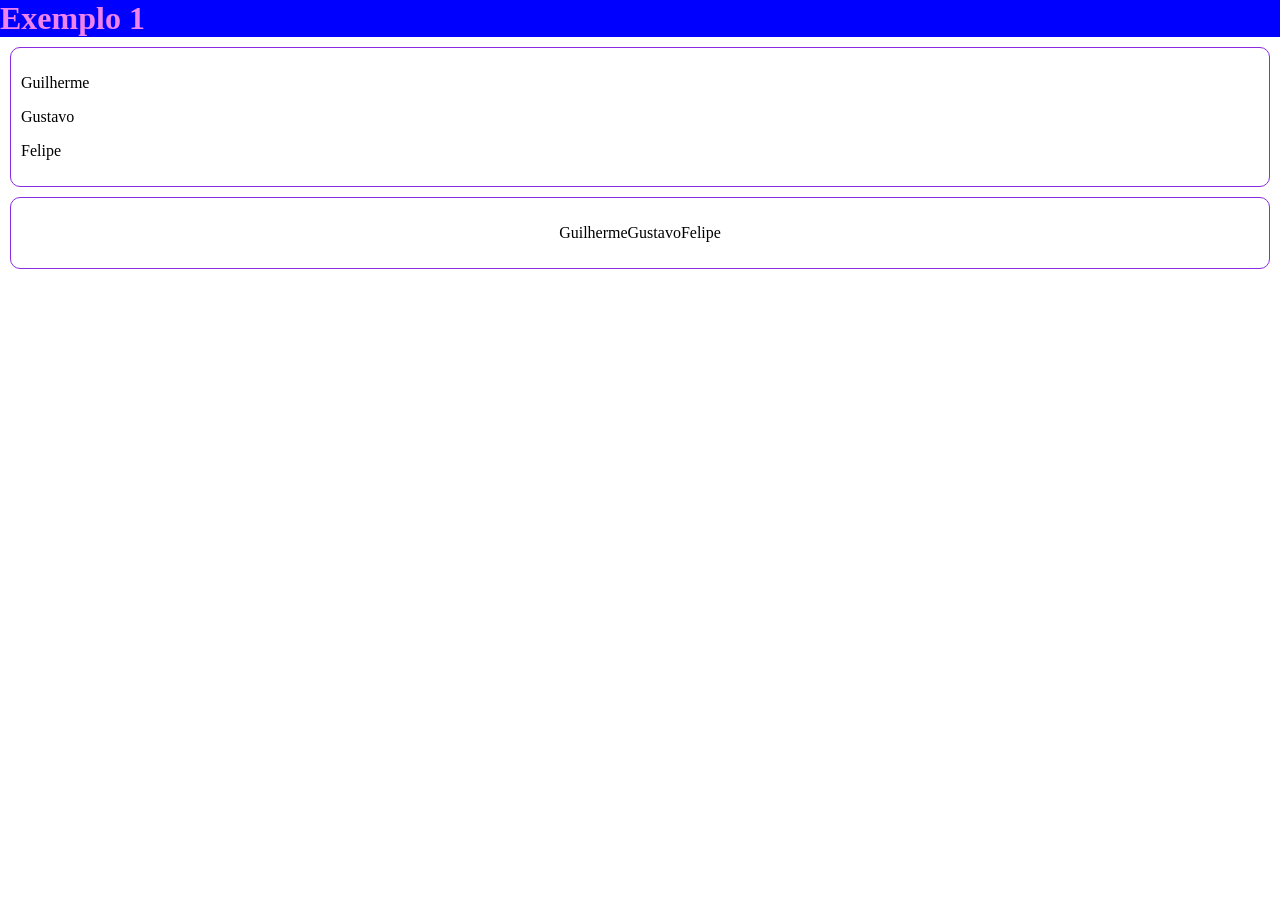
==== Aula02/exemplo1.html @ e77dc722 "08/10" ====
<!DOCTYPE html>
<html lang="en">
<head>
    <meta charset="UTF-8">
    <meta name="viewport" content="width=device-width, initial-scale=1.0">
    <title>Document</title>
    <link rel="stylesheet" href="estilos.css">
</head>
<body>
    <h1>Exemplo 1
    </h1>

    <div class="exemplo1">
        <p>Guilherme</p>
        <p>Gustavo</p>
        <p>Felipe</p>
    </div>
    <div class="exemplo1 centralizado">
        <p>Guilherme</p>
        <p>Gustavo</p>
        <p>Felipe</p>
    </div>
</body>
</html>
---- Aula02/estilos.css ----
body
{
        margin: 0;
        padding: 0;
    
}
h1 { 


    color:violet;
    background-color: blue;
    margin: 0;
    padding: 0;

}
.conteúdo
{

    font-size: 20px;
    margin: 10px;
    padding: 10px
}
.subtítulo
{
    font-size: 30px;
    color:antiquewhite;
    font-weight: bold;
    text-decoration: underline;
}    
.exemplo1 
{
    border: 1px solid blueviolet;
    border-radius: 10px;
    margin: 10px;
    padding: 10px;
}
.centralizado
{
    display: flex;
    justify-content: center;
}
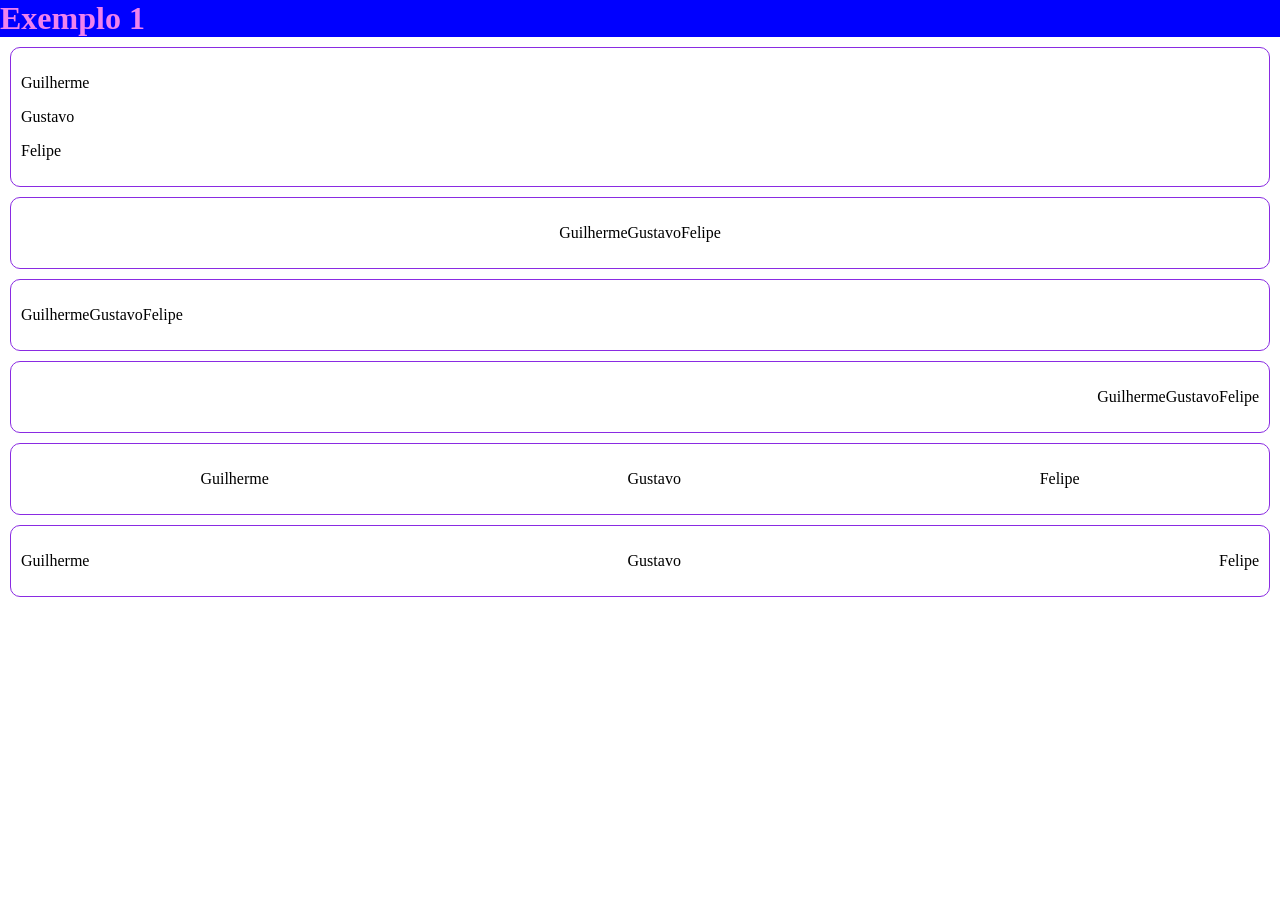
==== commit ec81a810: "08/10" ====
--- a/Aula02/exemplo1.html
+++ b/Aula02/exemplo1.html
@@ -11,14 +11,35 @@
     </h1>
 
     <div class="exemplo1">
-        <p>Guilherme</p>
-        <p>Gustavo</p>
-        <p>Felipe</p>
+    <p>Guilherme</p>
+    <p>Gustavo</p>
+    <p>Felipe</p>
+
     </div>
     <div class="exemplo1 centralizado">
-        <p>Guilherme</p>
-        <p>Gustavo</p>
-        <p>Felipe</p>
+    <p>Guilherme</p>
+    <p>Gustavo</p>
+    <p>Felipe</p>
+    </div>
+     <div class="exemplo1 inicio">
+     <p>Guilherme</p>
+     <p>Gustavo</p>
+     <p>Felipe</p>
+    </div>
+    <div class="exemplo1 fim">
+    <p>Guilherme</p>
+    <p>Gustavo</p> 
+    <p>Felipe</p>
+        </div>
+    <div class="exemplo1 around">
+    <p>Guilherme</p>
+    <p>Gustavo</p>
+    <p>Felipe</p>
+    </div>
+     <div class="exemplo1 between">
+    <p>Guilherme</p>
+    <p>Gustavo</p>
+    <p>Felipe</p>
     </div>
 </body>
 </html>
--- a/Aula02/estilos.css
+++ b/Aula02/estilos.css
@@ -38,4 +38,24 @@
 {
     display: flex;
     justify-content: center;
-}                    +}
+.inicio
+{
+display: flex;
+justify-content: flex-start;
+}             
+.fim
+{
+display: flex;
+justify-content: flex-end
+}
+.around
+{
+display: flex;
+justify-content: space-around;
+}
+.between
+{
+display: flex;
+justify-content: space-between;
+}
